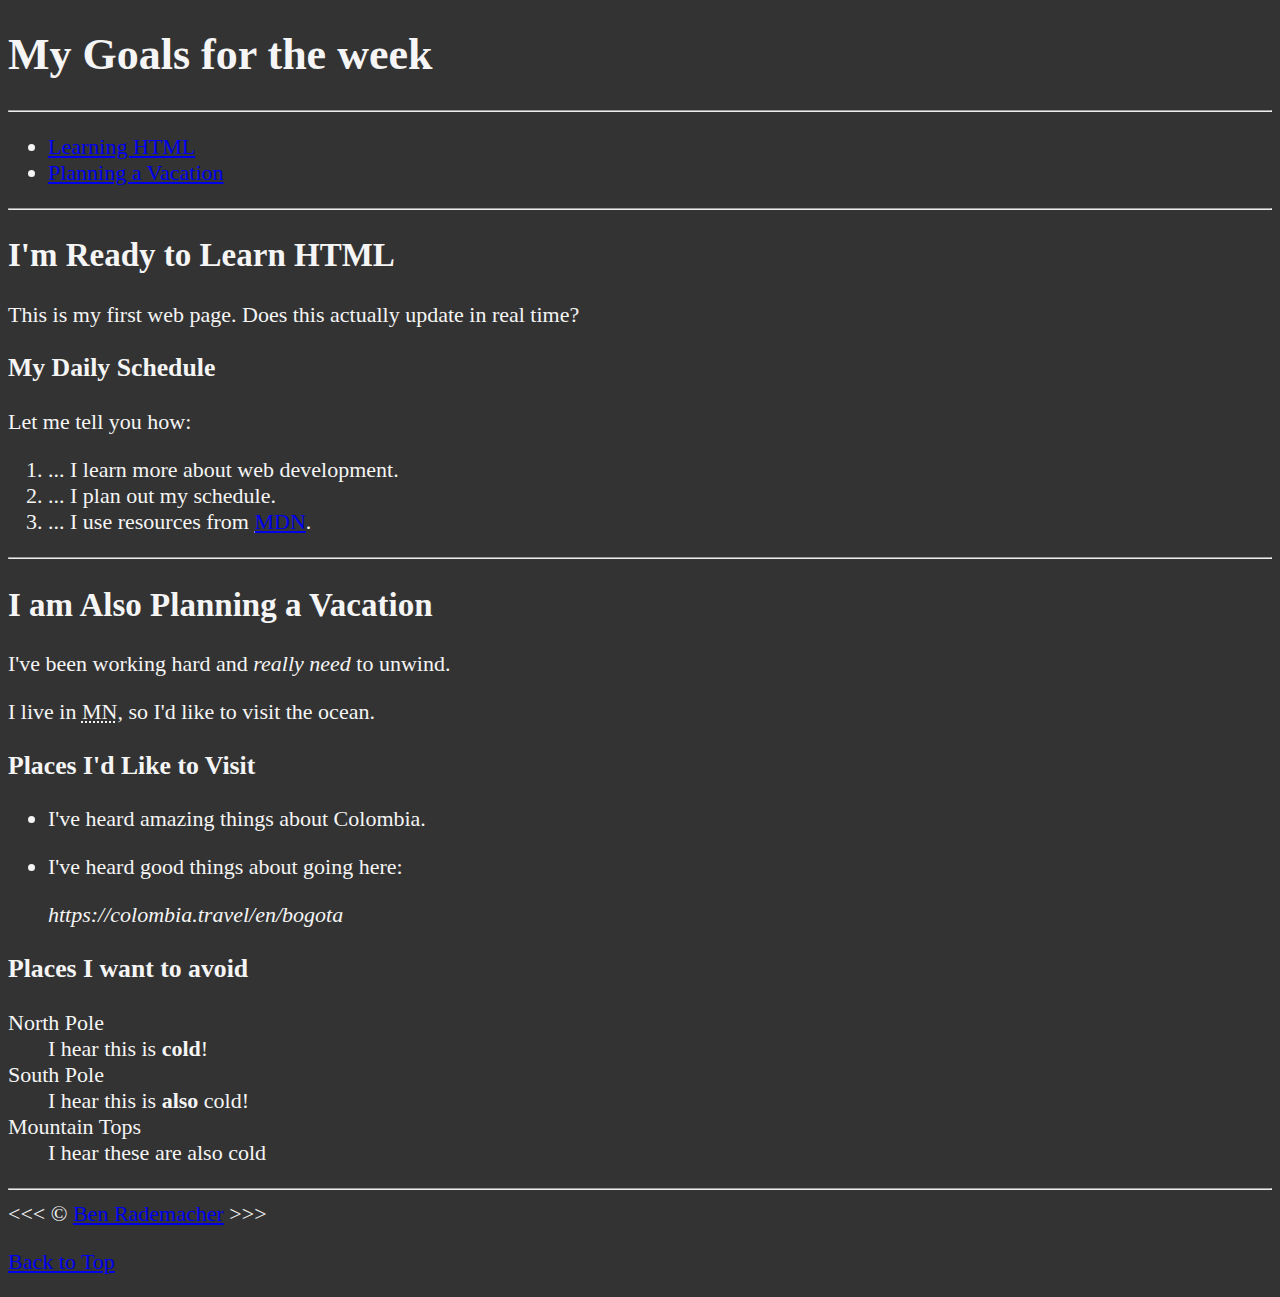
==== 01_Lesson/index.html @ 4cf9196d "Created a second HTML paged that is linked to main page. Added sections with internal links to skip " ====
<!DOCTYPE html>
<html lang="en">
    
    <head>
        <meta charset="UTF-8">
        <meta name="author" content="Ben Rademacher">
        <meta name="description" content="This page contains all the things I'm learning how to create as I learn HTML.">

        <title>My First Web Page</title>
        <link rel="icon" href="html5.png" type="image/x-icon">
        <link rel="stylesheet" href="main.css" type="text/css">
    </head>

    <body>
        <h1>My Goals for the week</h1>

        <hr>
            <nav>
                <ul>
                    <li>
                        <a href="#html">Learning HTML</a>
                    </li>
                    <li>
                        <a href="#vacation">Planning a Vacation</a>
                    </li>
                </ul>
            </nav>
        <hr>

        <section id="html">
            <h2>I'm Ready to Learn HTML</h2>
            <p>This is my first web page. Does this actually update in real time?</p>
            
            <h3>My Daily Schedule</h3>
            <p>Let me tell you how:</p>
            <ol>
                <li>... I learn more about web development.</li>
                <li>... I plan out my schedule.</li>
                <li>... I use resources from <abbr title="Mozzilla Developer Network">
                    <a href="https://developer.mozilla.org">MDN</a></abbr>.</li>
            </ol>
        </section>

        <hr>

        <section id="vacation">
            <h2>I am Also Planning a Vacation</h2>
            <p>I've been working hard and <em> really need</em> to unwind.</p>
            <p>I live in <abbr title="Minnesota">MN</abbr>, so I'd like to visit the ocean.</p>
            
            <h3>Places I'd Like to Visit</h3>
            <ul>
                <li><p>I've heard amazing things about Colombia.</p></li>
                <li>
                    <p>I've heard good things about going here:</p>
                    <address>
                        https://colombia.travel/en/bogota
                    </address>  
                </li>
            </ul>
            <!-- TODO: Add more places and things -->
            <h3>Places I want to avoid</h3>
            <dl>
                <dt>North Pole</dt>
                <dd>I hear this is <strong>cold</strong>!</dd>
            
                <dt>South Pole</dt>
                <dd>I hear this is <strong>also</strong> cold!</dd>
            
                <dt>Mountain Tops</dt>
                <dd>I hear these are also cold</dd>
            </dl>
        </section>

        <hr>
        &lt;&lt;&lt; &copy; <a href="about.html">Ben Rademacher</a> &gt;&gt;&gt;

        <p>
            <a href="#">Back to Top</a>
        </p>
    </body>

</html>
---- 01_Lesson/main.css ----
html {
    font-size: 22px
}

body {
    background-color: #333;
    color: whitesmoke
}
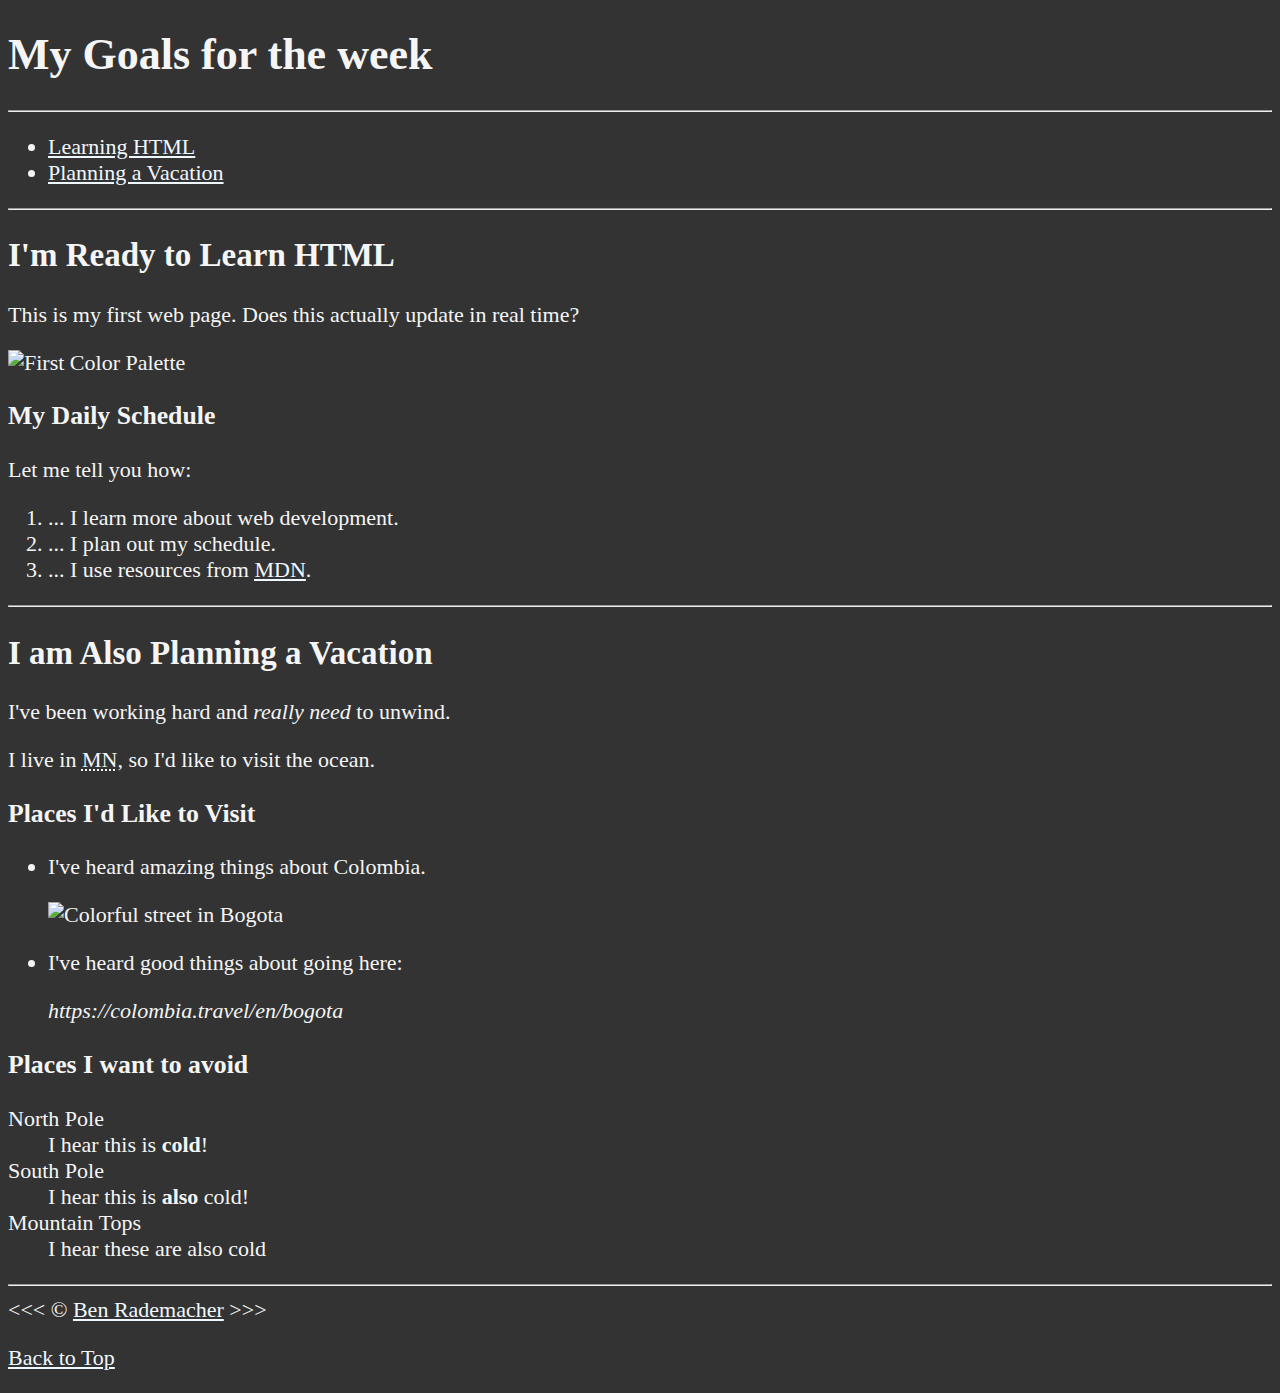
==== commit 13137982: "Test" ====
--- a/01_Lesson/index.html
+++ b/01_Lesson/index.html
@@ -30,6 +30,7 @@
         <section id="html">
             <h2>I'm Ready to Learn HTML</h2>
             <p>This is my first web page. Does this actually update in real time?</p>
+            <img src="/img/Color Palette.png" alt="First Color Palette" title="Learning HTML5 and adding images" width="1600" height="1200">
             
             <h3>My Daily Schedule</h3>
             <p>Let me tell you how:</p>
@@ -50,7 +51,10 @@
             
             <h3>Places I'd Like to Visit</h3>
             <ul>
-                <li><p>I've heard amazing things about Colombia.</p></li>
+                <li>
+                    <p>I've heard amazing things about Colombia.</p>
+                    <img src="/img/bogota_street.jpeg" alt="Colorful street in Bogota" title="Beautiful street in Colombia" width="1920" height="1080" loading="lazy">
+                </li>
                 <li>
                     <p>I've heard good things about going here:</p>
                     <address>
--- a/01_Lesson/main.css
+++ b/01_Lesson/main.css
@@ -5,4 +5,16 @@
 body {
     background-color: #333;
     color: whitesmoke
+}
+
+a {
+    color: aliceblue;
+}
+
+a:visited {
+    color: lightgray;
+}
+
+a:hover, a:active {
+    color: #eee;
 }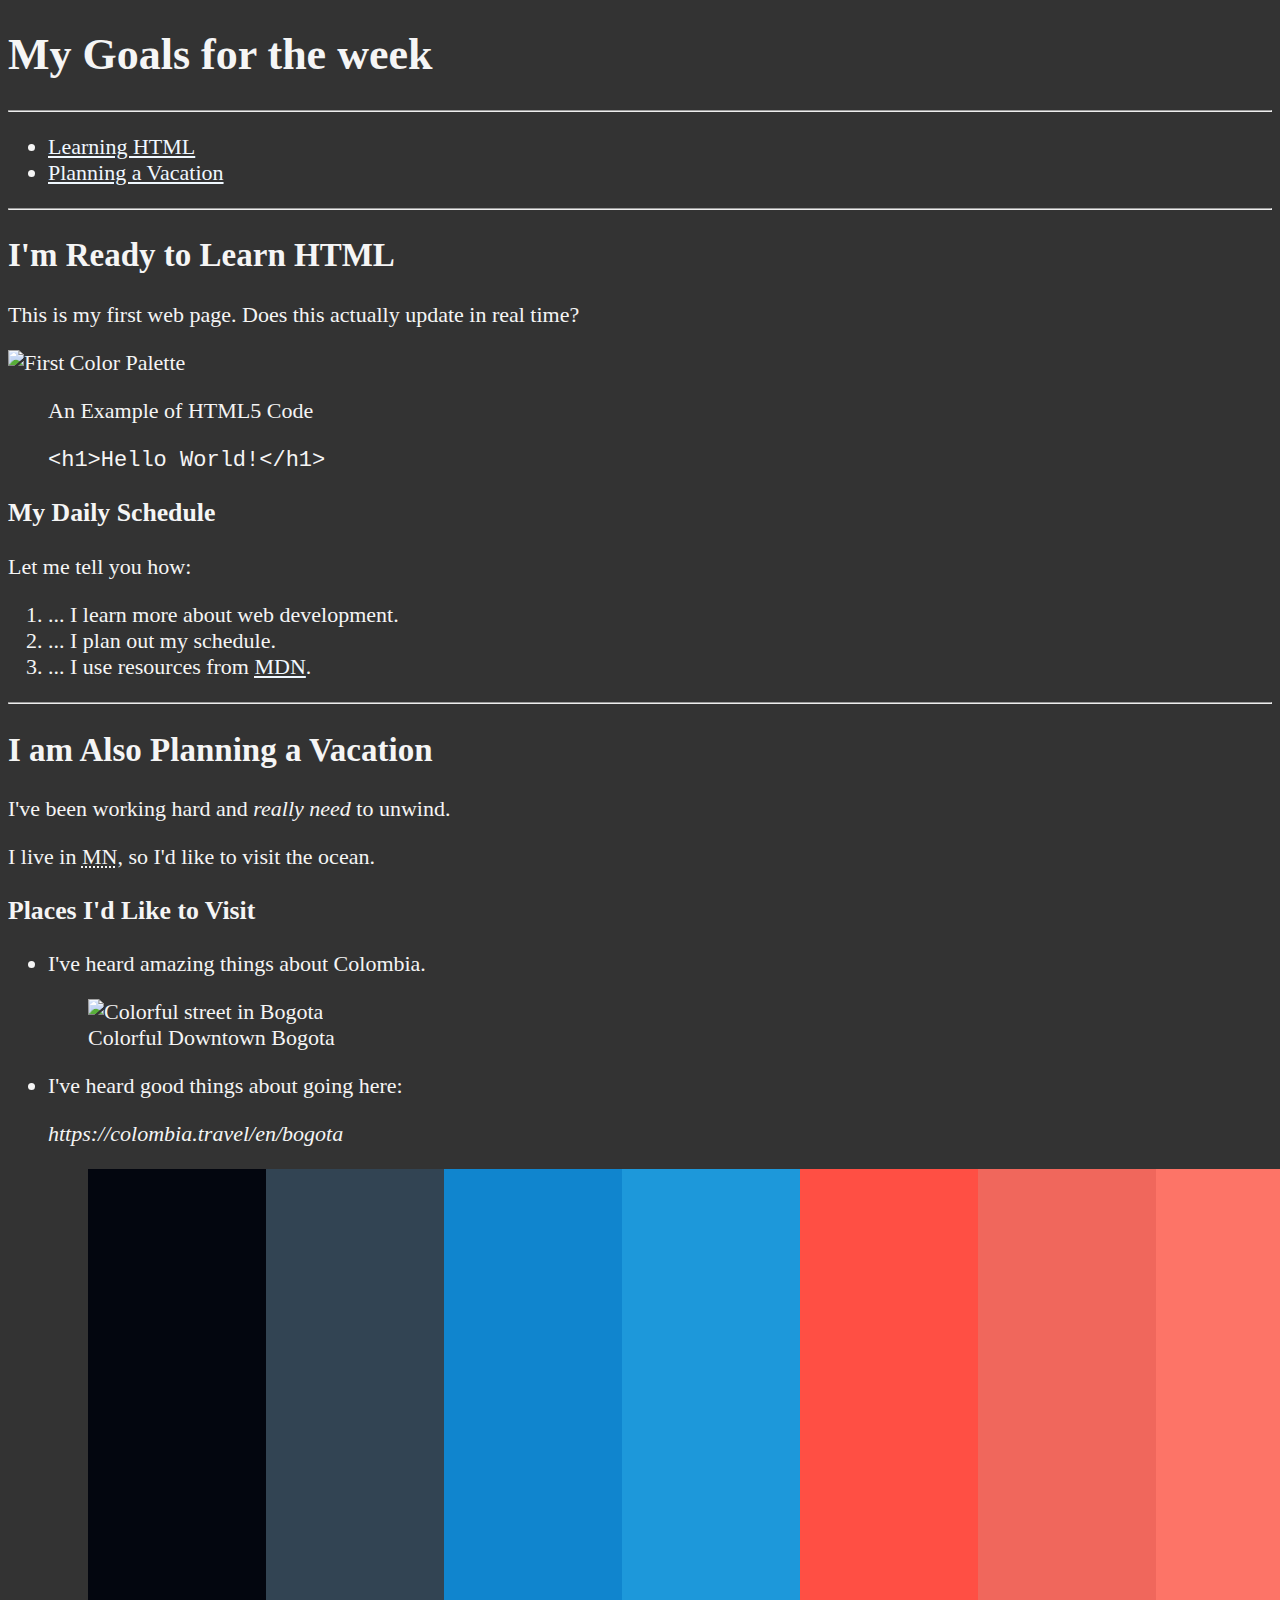
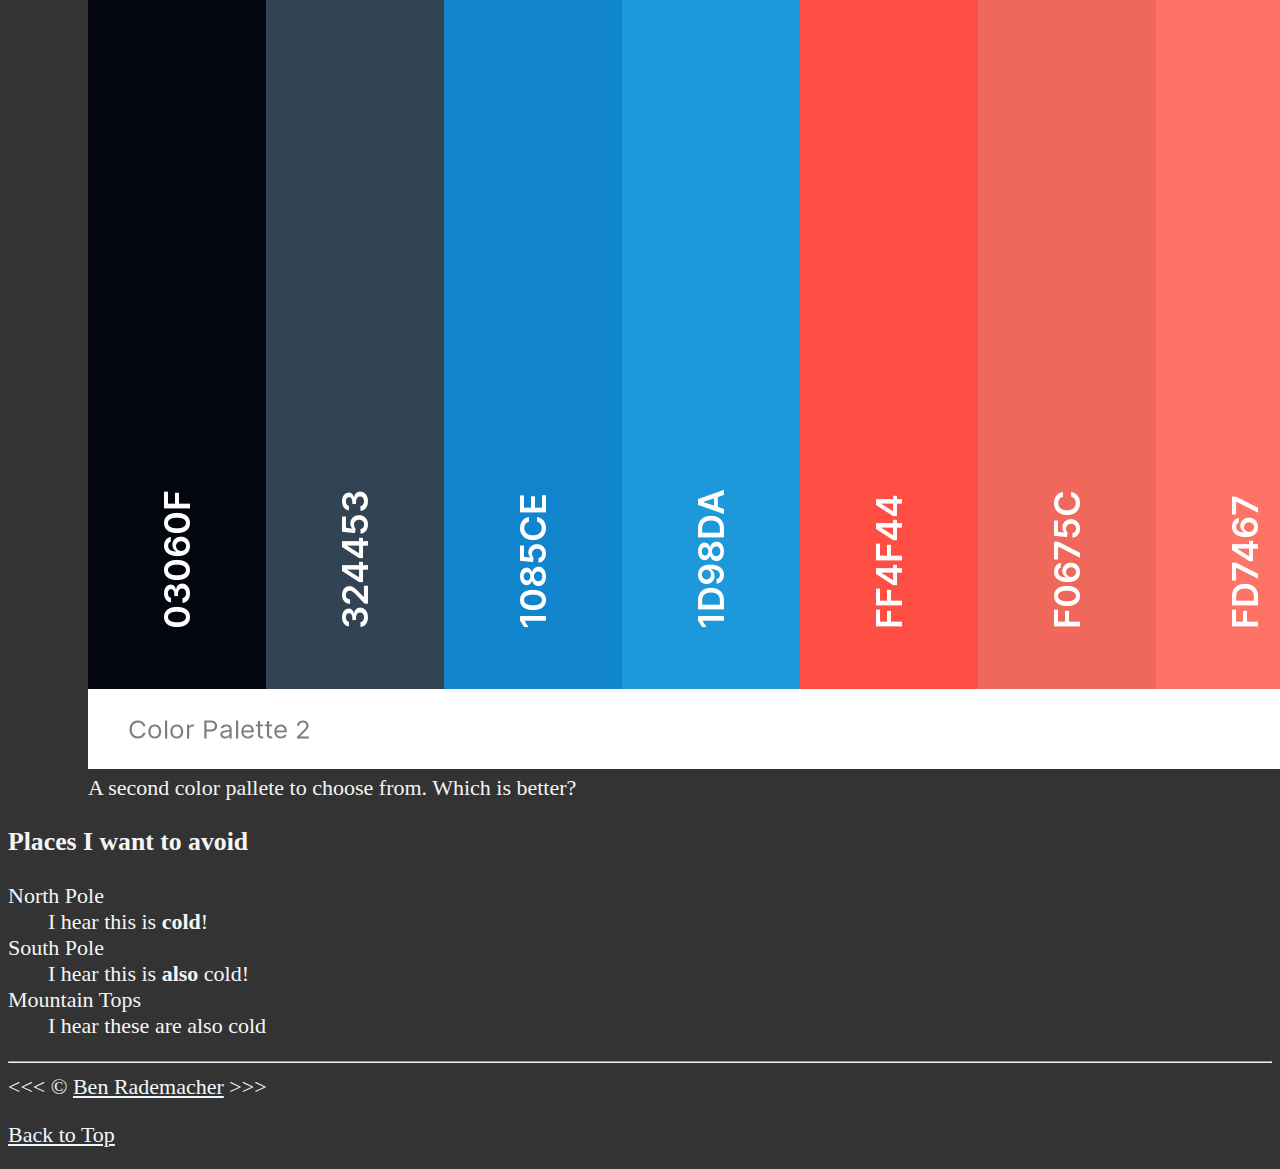
==== commit 9ed04554: "Making changes to images names. Spaces are not supported in names." ====
--- a/01_Lesson/index.html
+++ b/01_Lesson/index.html
@@ -30,7 +30,15 @@
         <section id="html">
             <h2>I'm Ready to Learn HTML</h2>
             <p>This is my first web page. Does this actually update in real time?</p>
-            <img src="/img/Color Palette.png" alt="First Color Palette" title="Learning HTML5 and adding images" width="1600" height="1200">
+            <img src="/img/Color_Palette.png" alt="First Color Palette" title="Learning HTML5 and adding images" width="1600" height="1200">
+            <figure>
+                <figcaption>An Example of HTML5 Code</figcaption>
+                <p>
+                    <code>
+                        &lt;h1&gt;Hello World!&lt;/h1&gt;
+                    </code>
+                </p>
+            </figure>
             
             <h3>My Daily Schedule</h3>
             <p>Let me tell you how:</p>
@@ -53,13 +61,24 @@
             <ul>
                 <li>
                     <p>I've heard amazing things about Colombia.</p>
-                    <img src="/img/bogota_street.jpeg" alt="Colorful street in Bogota" title="Beautiful street in Colombia" width="1920" height="1080" loading="lazy">
+                    <figure>
+                        <img src="/img/bogota_street.jpeg" alt="Colorful street in Bogota" title="Beautiful street in Colombia" width="1920" height="1080" loading="lazy">
+                        <figcaption>
+                            Colorful Downtown Bogota
+                        </figcaption>
+                    </figure>
                 </li>
                 <li>
                     <p>I've heard good things about going here:</p>
                     <address>
                         https://colombia.travel/en/bogota
-                    </address>  
+                    </address>
+                    <figure>
+                        <img src="img/Color_Palette_2.png" alt="Second Color Pallete" title="Colors I'm thinking about using for a website" loading="lazy" width="1600" height="1200"> 
+                        <figcaption>
+                            A second color pallete to choose from. Which is better?
+                        </figcaption>
+                    </figure>
                 </li>
             </ul>
             <!-- TODO: Add more places and things -->
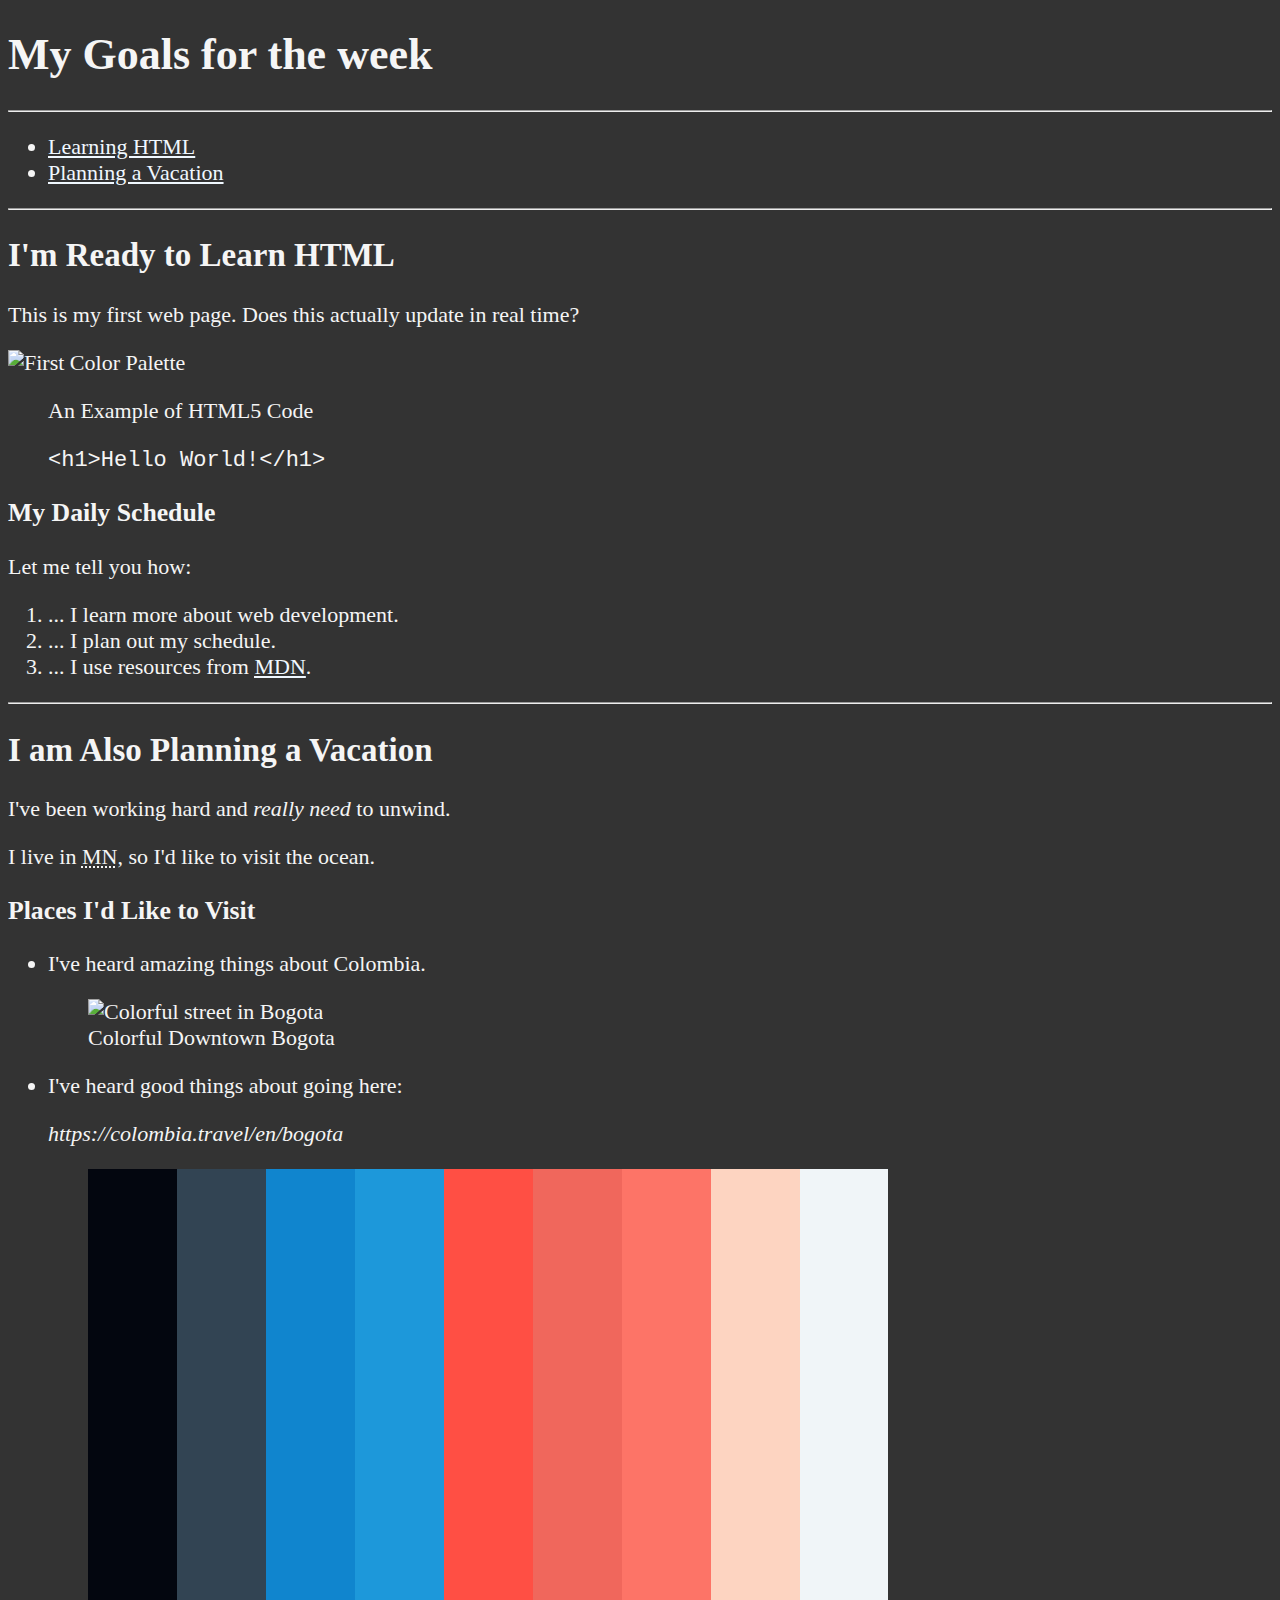
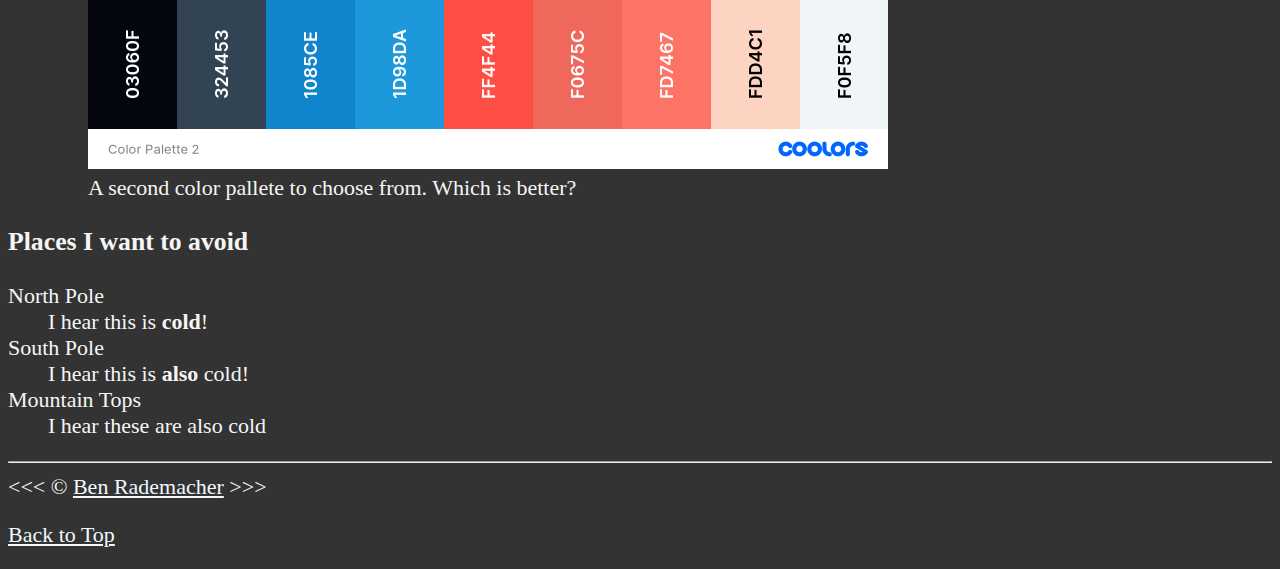
==== commit 6d3851b2: "testing something with image changes" ====
--- a/01_Lesson/index.html
+++ b/01_Lesson/index.html
@@ -30,7 +30,7 @@
         <section id="html">
             <h2>I'm Ready to Learn HTML</h2>
             <p>This is my first web page. Does this actually update in real time?</p>
-            <img src="/img/Color_Palette.png" alt="First Color Palette" title="Learning HTML5 and adding images" width="1600" height="1200">
+            <img src="/img/Color_Palette.png" alt="First Color Palette" title="Learning HTML5 and adding images" width="800" height="600">
             <figure>
                 <figcaption>An Example of HTML5 Code</figcaption>
                 <p>
@@ -74,7 +74,7 @@
                         https://colombia.travel/en/bogota
                     </address>
                     <figure>
-                        <img src="img/Color_Palette_2.png" alt="Second Color Pallete" title="Colors I'm thinking about using for a website" loading="lazy" width="1600" height="1200"> 
+                        <img src="img/Color_Palette_2.png" alt="Second Color Pallete" title="Colors I'm thinking about using for a website" loading="lazy" width="800" height="600"> 
                         <figcaption>
                             A second color pallete to choose from. Which is better?
                         </figcaption>
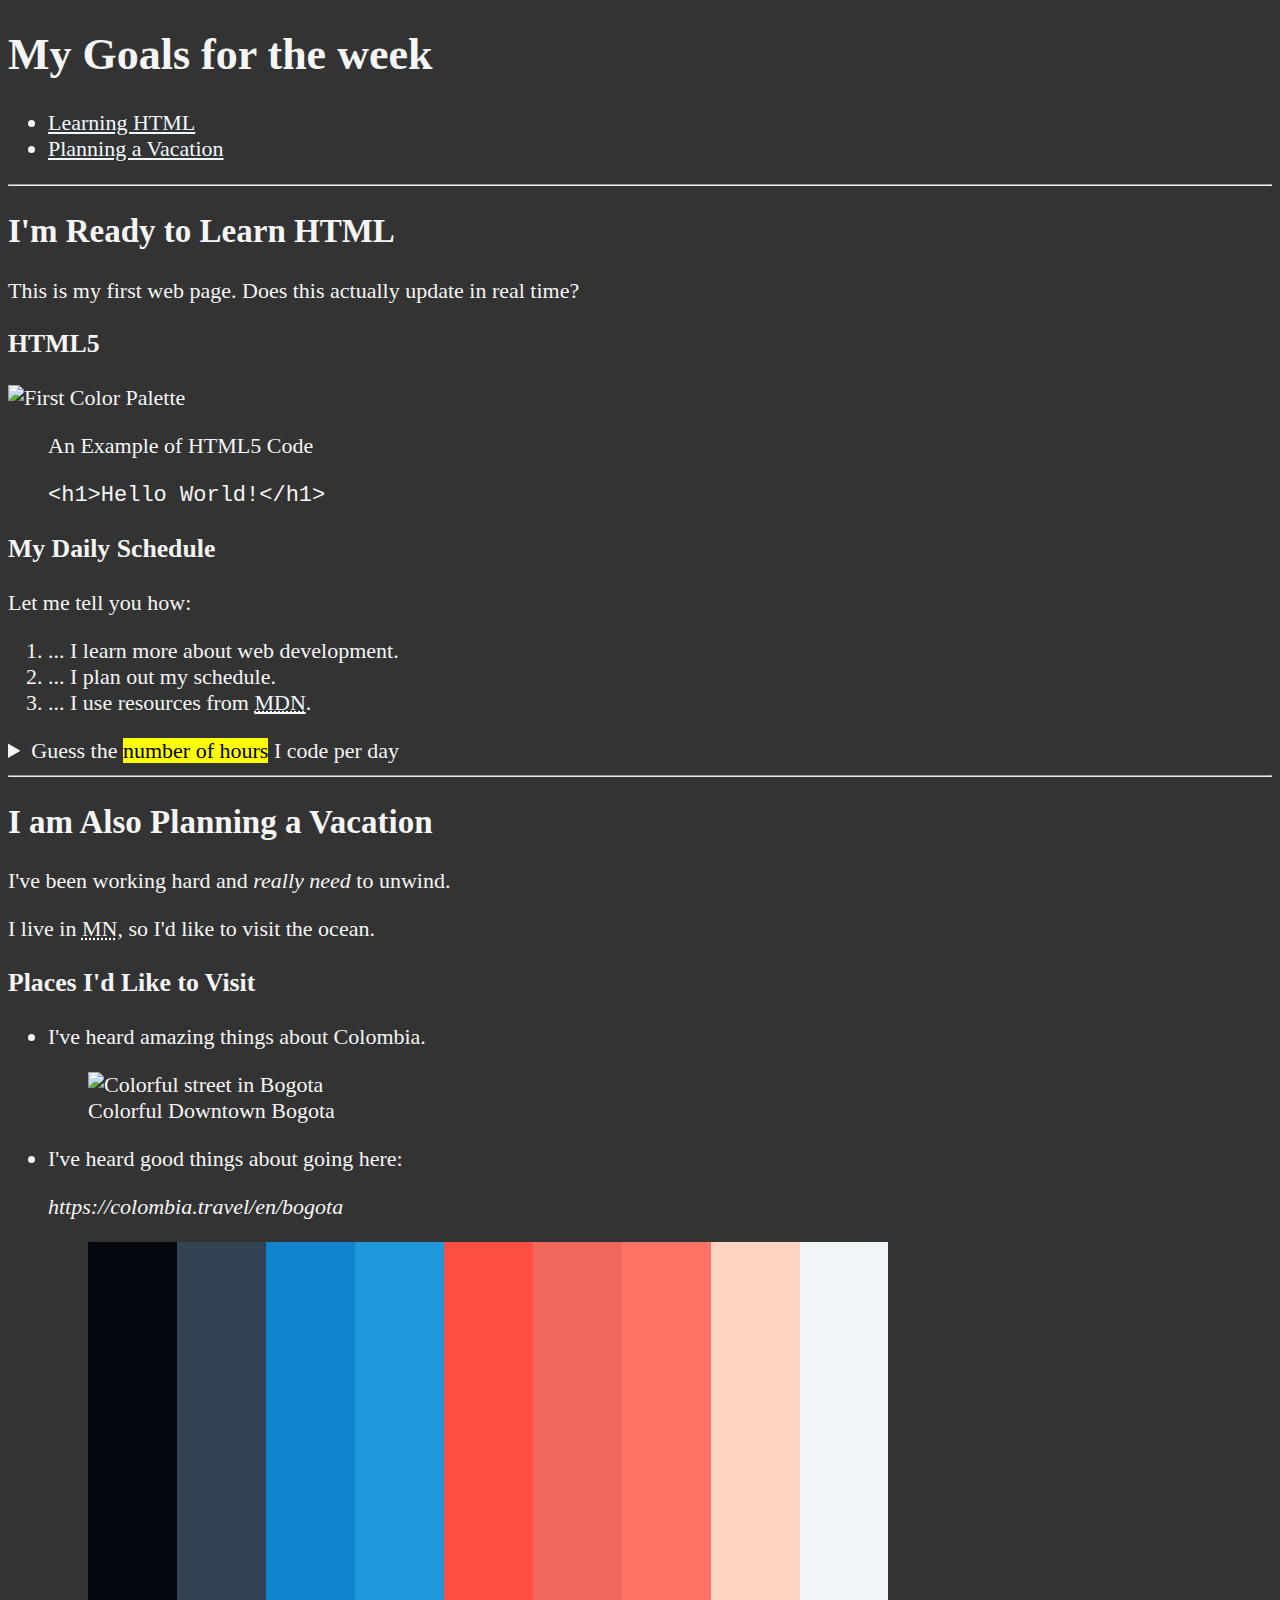
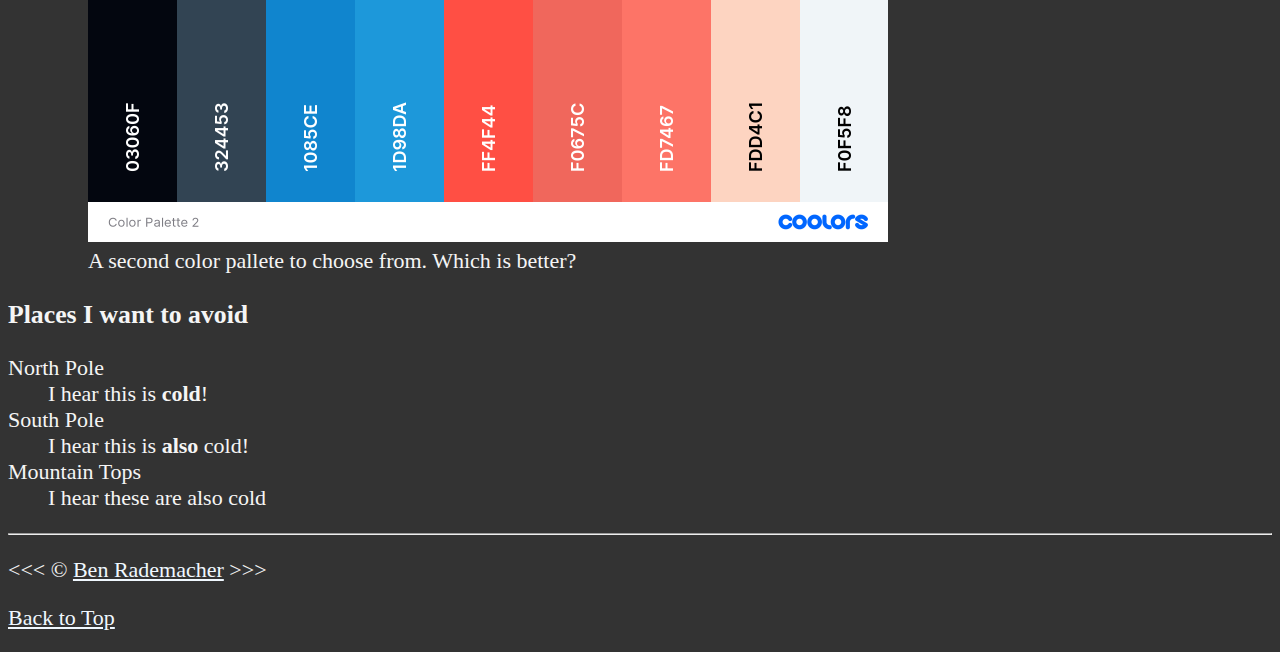
==== commit ab70cc92: "Added semantic tags like 'article', 'section', 'main', etc., to help with page readers." ====
--- a/01_Lesson/index.html
+++ b/01_Lesson/index.html
@@ -1,106 +1,162 @@
 <!DOCTYPE html>
 <html lang="en">
-    
-    <head>
-        <meta charset="UTF-8">
-        <meta name="author" content="Ben Rademacher">
-        <meta name="description" content="This page contains all the things I'm learning how to create as I learn HTML.">
+  <head>
+    <meta charset="UTF-8" />
+    <meta name="author" content="Ben Rademacher" />
+    <meta
+      name="description"
+      content="This page contains all the things I'm learning how to create as I learn HTML."
+    />
 
-        <title>My First Web Page</title>
-        <link rel="icon" href="html5.png" type="image/x-icon">
-        <link rel="stylesheet" href="main.css" type="text/css">
-    </head>
+    <title>My First Web Page</title>
+    <link rel="icon" href="html5.png" type="image/x-icon" />
+    <link rel="stylesheet" href="main.css" type="text/css" />
+  </head>
 
-    <body>
-        <h1>My Goals for the week</h1>
+  <body>
+    <header>
+      <h1>My Goals for the week</h1>
 
-        <hr>
-            <nav>
-                <ul>
-                    <li>
-                        <a href="#html">Learning HTML</a>
-                    </li>
-                    <li>
-                        <a href="#vacation">Planning a Vacation</a>
-                    </li>
-                </ul>
-            </nav>
-        <hr>
+      <nav aria-label="primary-navigation">
+        <ul>
+          <li>
+            <a href="#html">Learning HTML</a>
+          </li>
+          <li>
+            <a href="#vacation">Planning a Vacation</a>
+          </li>
+        </ul>
+      </nav>
+    </header>
 
-        <section id="html">
-            <h2>I'm Ready to Learn HTML</h2>
-            <p>This is my first web page. Does this actually update in real time?</p>
-            <img src="/img/Color_Palette.png" alt="First Color Palette" title="Learning HTML5 and adding images" width="800" height="600">
-            <figure>
-                <figcaption>An Example of HTML5 Code</figcaption>
-                <p>
-                    <code>
-                        &lt;h1&gt;Hello World!&lt;/h1&gt;
-                    </code>
-                </p>
-            </figure>
-            
-            <h3>My Daily Schedule</h3>
-            <p>Let me tell you how:</p>
-            <ol>
-                <li>... I learn more about web development.</li>
-                <li>... I plan out my schedule.</li>
-                <li>... I use resources from <abbr title="Mozzilla Developer Network">
-                    <a href="https://developer.mozilla.org">MDN</a></abbr>.</li>
-            </ol>
+    <hr />
+
+    <main>
+      <article id="html">
+        <h2>I'm Ready to Learn HTML</h2>
+
+        <p>
+          This is my first web page. Does this actually update in real time?
+        </p>
+        <section>
+          <h3>HTML5</h3>
+          <img
+            src="/img/Color_Palette.png"
+            alt="First Color Palette"
+            title="Learning HTML5 and adding images"
+            width="800"
+            height="600"
+          />
+          <figure>
+            <figcaption>An Example of HTML5 Code</figcaption>
+            <p>
+              <code> &lt;h1&gt;Hello World!&lt;/h1&gt; </code>
+            </p>
+          </figure>
         </section>
 
-        <hr>
+        <section>
+          <h3>My Daily Schedule</h3>
+          <p>Let me tell you how:</p>
+          <ol>
+            <li>... I learn more about web development.</li>
+            <li>... I plan out my schedule.</li>
+            <li>
+              ... I use resources from
+              <abbr title="Mozzilla Developer Network">
+                <a href="https://developer.mozilla.org">MDN</a></abbr
+              >.
+            </li>
+          </ol>
+          <aside>
+            <details>
+              <summary>
+                Guess the <mark>number of hours</mark> I code per day
+              </summary>
+              <p>
+                I start at <time datetime="08:00">10 am</time> and I write code
+                for <time datetime="PT3H">4</time> hours every day
+              </p>
+            </details>
+          </aside>
+        </section>
+      </article>
 
-        <section id="vacation">
-            <h2>I am Also Planning a Vacation</h2>
-            <p>I've been working hard and <em> really need</em> to unwind.</p>
-            <p>I live in <abbr title="Minnesota">MN</abbr>, so I'd like to visit the ocean.</p>
-            
-            <h3>Places I'd Like to Visit</h3>
-            <ul>
-                <li>
-                    <p>I've heard amazing things about Colombia.</p>
-                    <figure>
-                        <img src="/img/bogota_street.jpeg" alt="Colorful street in Bogota" title="Beautiful street in Colombia" width="1920" height="1080" loading="lazy">
-                        <figcaption>
-                            Colorful Downtown Bogota
-                        </figcaption>
-                    </figure>
-                </li>
-                <li>
-                    <p>I've heard good things about going here:</p>
-                    <address>
-                        https://colombia.travel/en/bogota
-                    </address>
-                    <figure>
-                        <img src="img/Color_Palette_2.png" alt="Second Color Pallete" title="Colors I'm thinking about using for a website" loading="lazy" width="800" height="600"> 
-                        <figcaption>
-                            A second color pallete to choose from. Which is better?
-                        </figcaption>
-                    </figure>
-                </li>
-            </ul>
-            <!-- TODO: Add more places and things -->
-            <h3>Places I want to avoid</h3>
-            <dl>
-                <dt>North Pole</dt>
-                <dd>I hear this is <strong>cold</strong>!</dd>
-            
-                <dt>South Pole</dt>
-                <dd>I hear this is <strong>also</strong> cold!</dd>
-            
-                <dt>Mountain Tops</dt>
-                <dd>I hear these are also cold</dd>
-            </dl>
+      <hr />
+
+      <article id="vacation">
+        <h2>I am Also Planning a Vacation</h2>
+        <p>I've been working hard and <em> really need</em> to unwind.</p>
+        <p>
+          I live in <abbr title="Minnesota">MN</abbr>, so I'd like to visit the
+          ocean.
+        </p>
+
+        <section>
+          <h3>Places I'd Like to Visit</h3>
+
+          <ul>
+            <li>
+              <p>I've heard amazing things about Colombia.</p>
+              <figure>
+                <img
+                  src="/img/bogota_street.jpeg"
+                  alt="Colorful street in Bogota"
+                  title="Beautiful street in Colombia"
+                  width="1920"
+                  height="1080"
+                  loading="lazy"
+                />
+                <figcaption>Colorful Downtown Bogota</figcaption>
+              </figure>
+            </li>
+            <li>
+              <p>I've heard good things about going here:</p>
+              <address>https://colombia.travel/en/bogota</address>
+              <figure>
+                <img
+                  src="img/Color_Palette_2.png"
+                  alt="Second Color Pallete"
+                  title="Colors I'm thinking about using for a website"
+                  loading="lazy"
+                  width="800"
+                  height="600"
+                />
+                <figcaption>
+                  A second color pallete to choose from. Which is better?
+                </figcaption>
+              </figure>
+            </li>
+          </ul>
         </section>
 
-        <hr>
+        <!-- TODO: Add more places and things -->
+        <section>
+          <h3>Places I want to avoid</h3>
+
+          <dl>
+            <dt>North Pole</dt>
+            <dd>I hear this is <strong>cold</strong>!</dd>
+
+            <dt>South Pole</dt>
+            <dd>I hear this is <strong>also</strong> cold!</dd>
+
+            <dt>Mountain Tops</dt>
+            <dd>I hear these are also cold</dd>
+          </dl>
+        </section>
+      </article>
+    </main>
+
+    <hr />
+
+    <footer>
+      <p>
         &lt;&lt;&lt; &copy; <a href="about.html">Ben Rademacher</a> &gt;&gt;&gt;
-
-        <p>
-            <a href="#">Back to Top</a>
-        </p>
-    </body>
-
-</html>+      </p>
+      <p>
+        <a href="#">Back to Top</a>
+      </p>
+    </footer>
+  </body>
+</html>
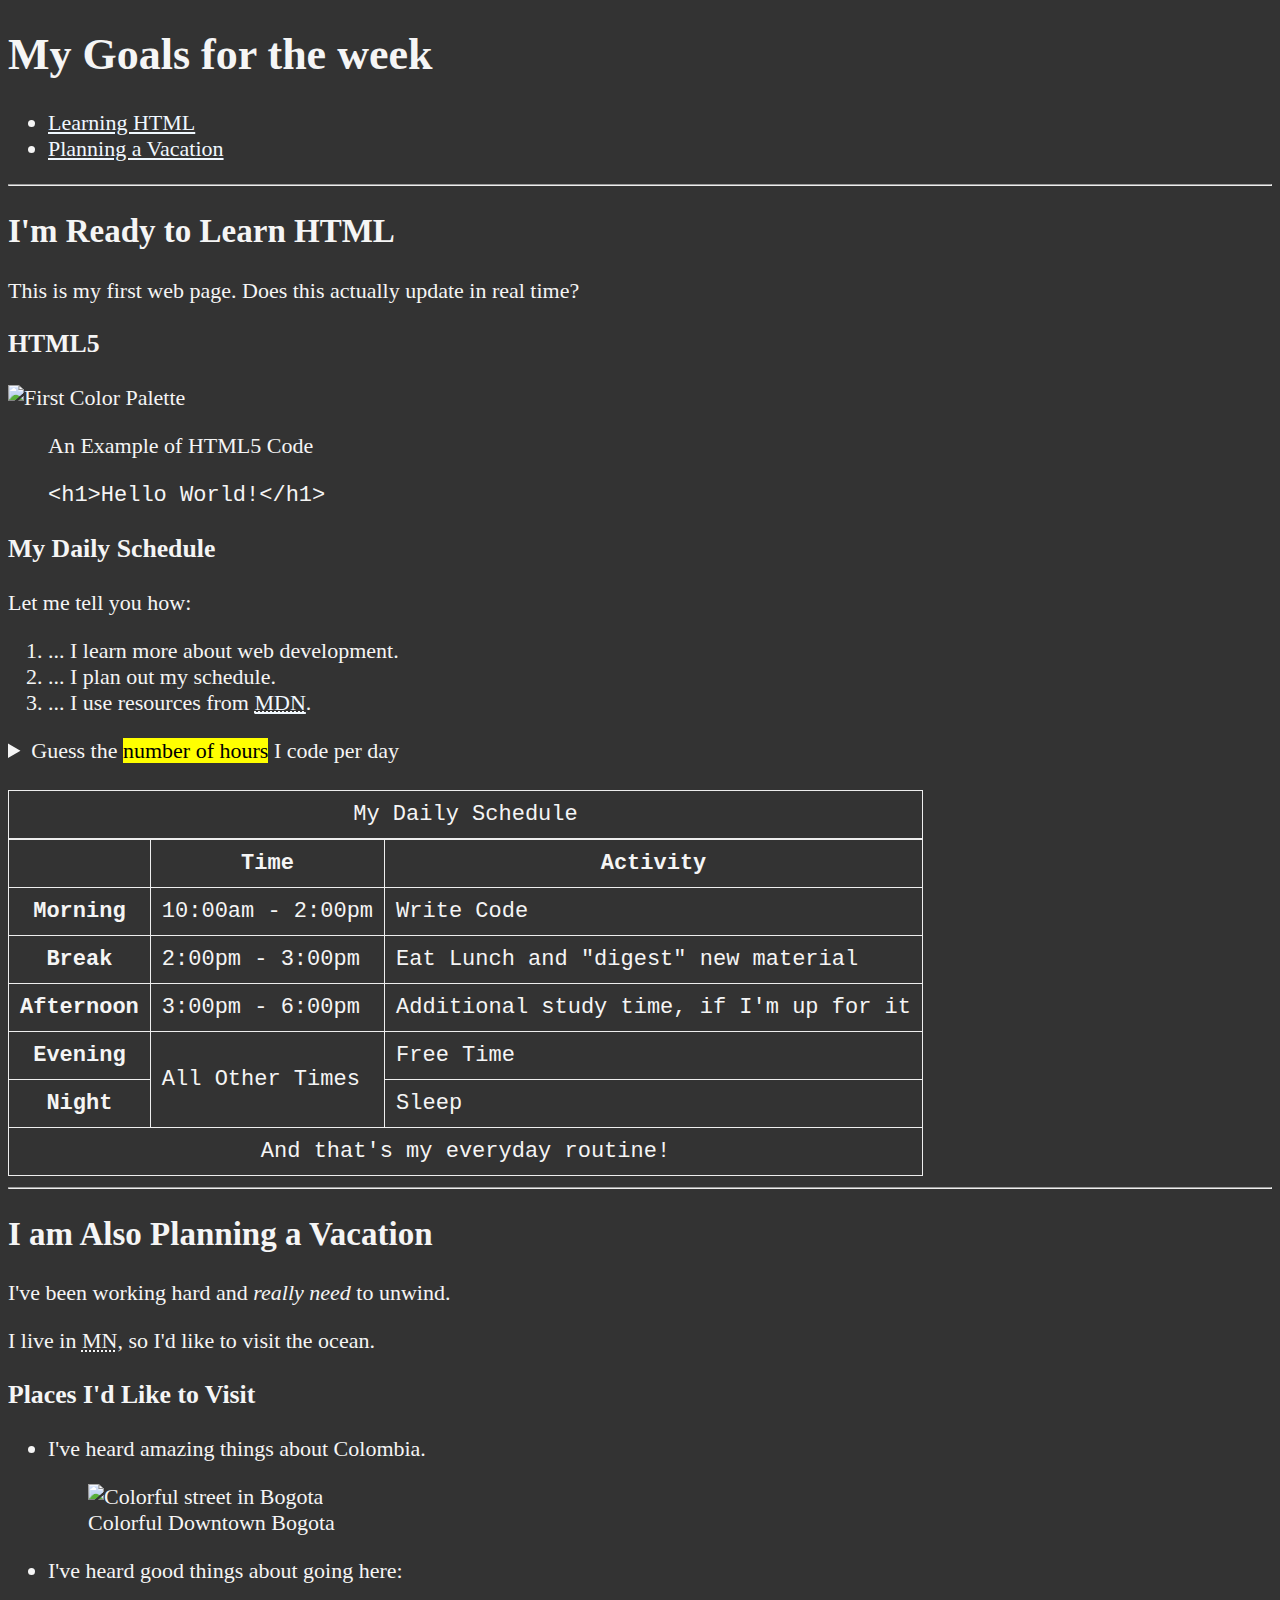
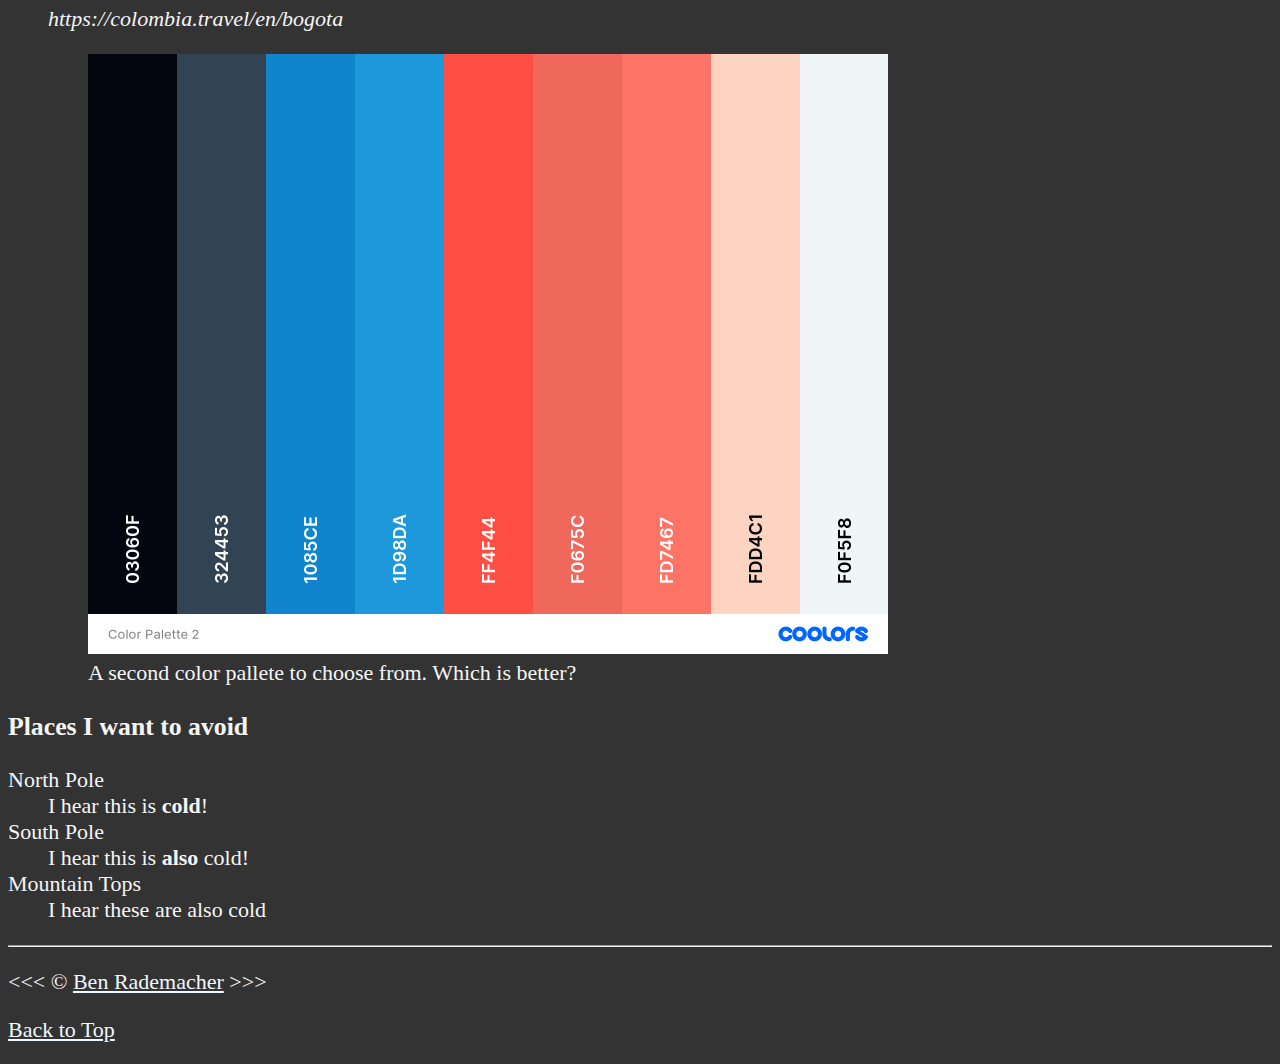
==== commit 6e40cccc: "Added a table with a bit of styling for it on the CSS file." ====
--- a/01_Lesson/index.html
+++ b/01_Lesson/index.html
@@ -74,11 +74,64 @@
                 Guess the <mark>number of hours</mark> I code per day
               </summary>
               <p>
-                I start at <time datetime="08:00">10 am</time> and I write code
+                I start at <time datetime="10:00">10 am</time> and I write code
                 for <time datetime="PT3H">4</time> hours every day
               </p>
             </details>
           </aside>
+          <br />
+          <table>
+            <caption>
+              My Daily Schedule
+            </caption>
+            <thead>
+              <tr>
+                <th>&nbsp;</th>
+                <th scope="col">Time</th>
+                <th scope="col">Activity</th>
+              </tr>
+            </thead>
+            <tbody>
+              <tr>
+                <th scope="row">Morning</th>
+                <td>
+                  <time datetime="10:00">10:00am</time> -
+                  <time datetime="14:00">2:00pm</time>
+                </td>
+                <td>Write Code</td>
+              </tr>
+              <tr>
+                <th scope="row">Break</th>
+                <td>
+                  <time datetime="14:00">2:00pm</time> -
+                  <time datetime="15:00">3:00pm</time>
+                </td>
+                <td>Eat Lunch and "digest" new material</td>
+              </tr>
+              <tr>
+                <th scope="row">Afternoon</th>
+                <td>
+                  <time datetime="15:00">3:00pm</time> -
+                  <time datetime="18:00">6:00pm</time>
+                </td>
+                <td>Additional study time, if I'm up for it</td>
+              </tr>
+              <tr>
+                <th scope="row">Evening</th>
+                <td rowspan="2">All Other Times</td>
+                <td>Free Time</td>
+              </tr>
+              <th scope="row">Night</th>
+              <td>Sleep</td>
+            </tbody>
+            <tfoot>
+              <tr>
+                <td colspan="3" align="center">
+                  And that's my everyday routine!
+                </td>
+              </tr>
+            </tfoot>
+          </table>
         </section>
       </article>
 
--- a/01_Lesson/main.css
+++ b/01_Lesson/main.css
@@ -17,4 +17,11 @@
 
 a:hover, a:active {
     color: #eee;
+}
+
+table, tr, th, td, caption {
+    border: 1px solid #eee;
+    font-family: 'Courier New', 'Courier', monospace;
+    border-collapse: collapse;
+    padding: 0.5rem;
 }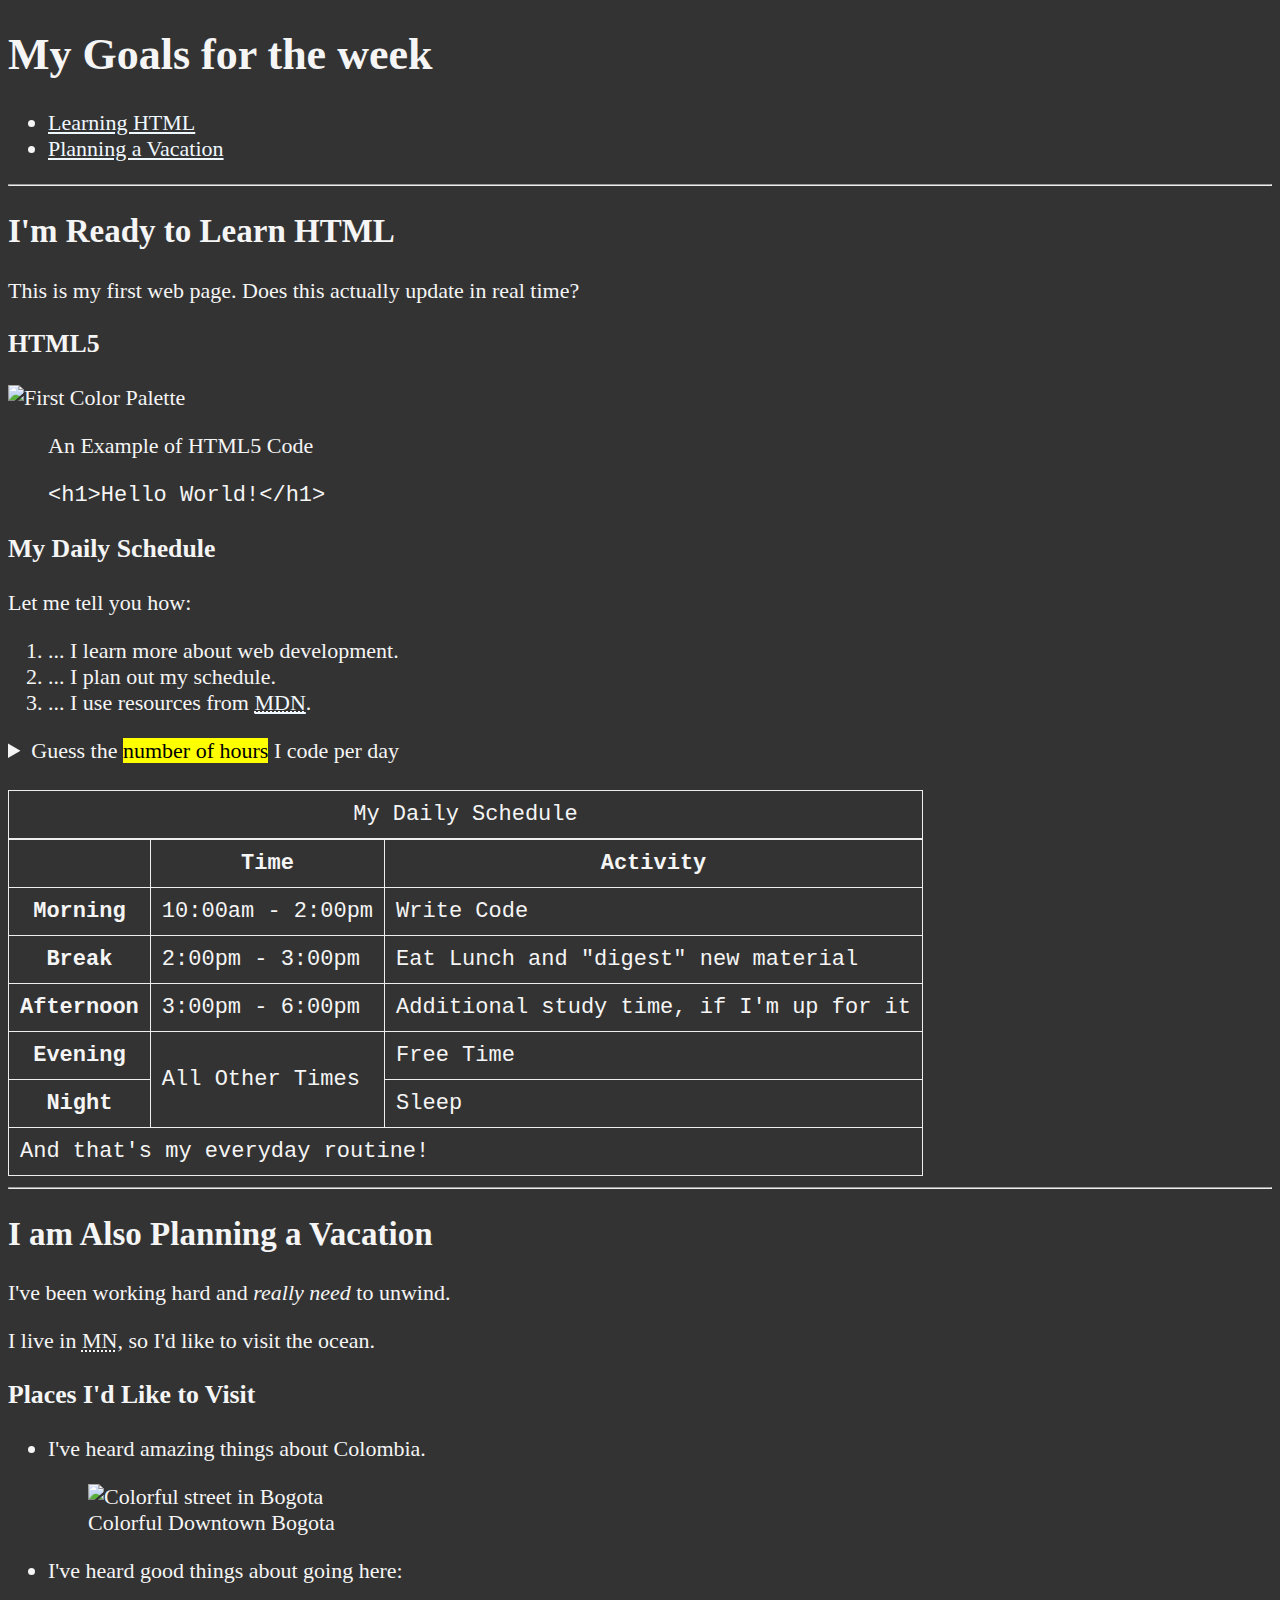
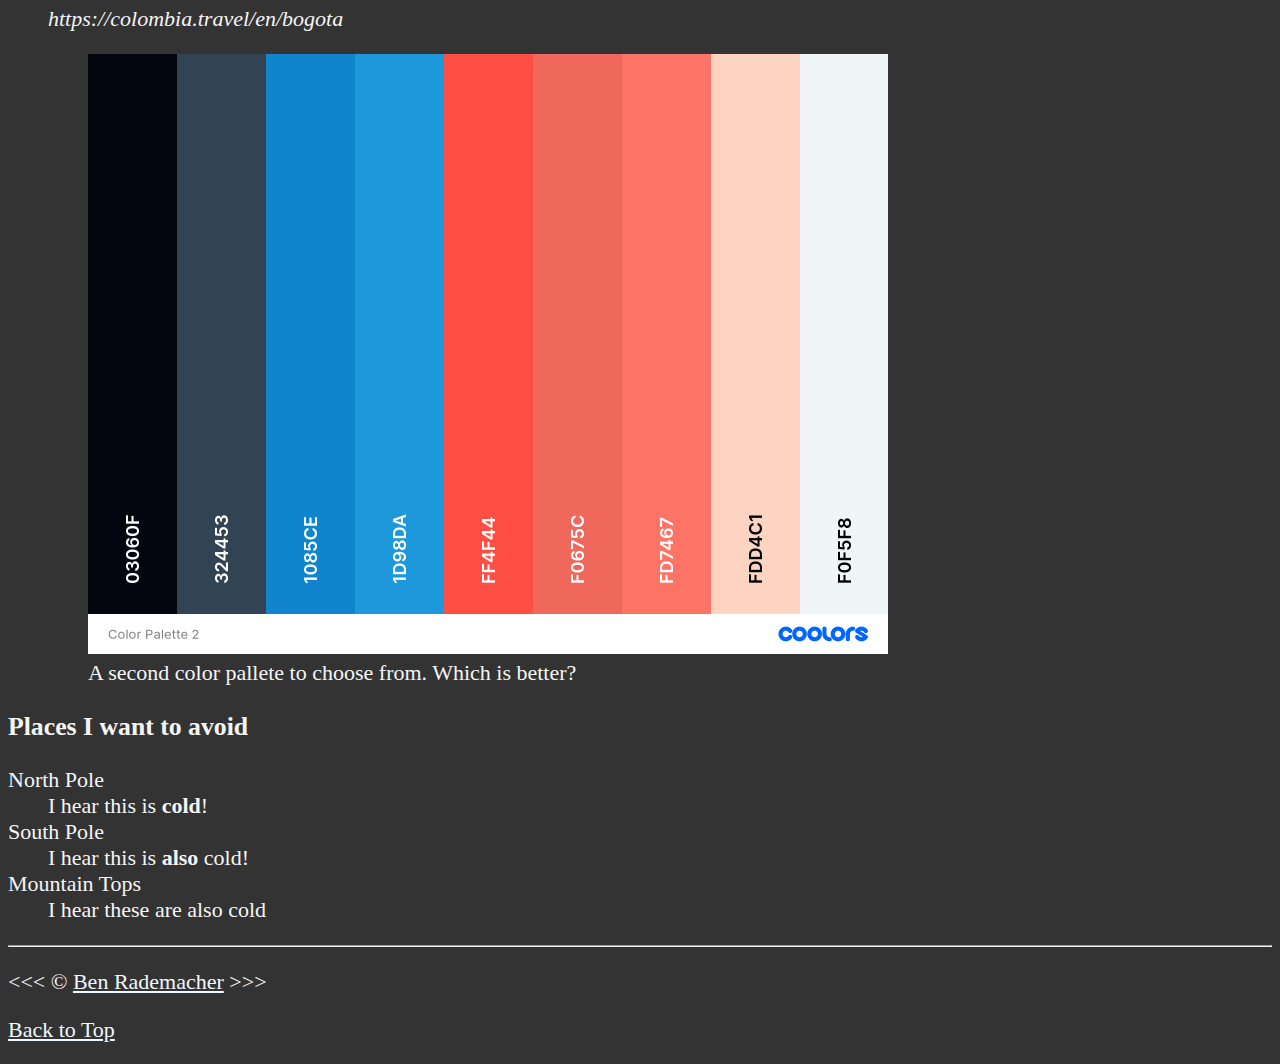
==== commit 631670a3: "Fixed minor screen reader issue, and added spacing for (my) easier navigating." ====
--- a/01_Lesson/index.html
+++ b/01_Lesson/index.html
@@ -14,10 +14,12 @@
   </head>
 
   <body>
+
     <header>
       <h1>My Goals for the week</h1>
 
       <nav aria-label="primary-navigation">
+
         <ul>
           <li>
             <a href="#html">Learning HTML</a>
@@ -26,7 +28,9 @@
             <a href="#vacation">Planning a Vacation</a>
           </li>
         </ul>
+
       </nav>
+      
     </header>
 
     <hr />
@@ -38,8 +42,11 @@
         <p>
           This is my first web page. Does this actually update in real time?
         </p>
-        <section>
+
+        <section>
+
           <h3>HTML5</h3>
+
           <img
             src="/img/Color_Palette.png"
             alt="First Color Palette"
@@ -47,17 +54,21 @@
             width="800"
             height="600"
           />
+
           <figure>
             <figcaption>An Example of HTML5 Code</figcaption>
             <p>
               <code> &lt;h1&gt;Hello World!&lt;/h1&gt; </code>
             </p>
           </figure>
+
         </section>
 
         <section>
           <h3>My Daily Schedule</h3>
+
           <p>Let me tell you how:</p>
+
           <ol>
             <li>... I learn more about web development.</li>
             <li>... I plan out my schedule.</li>
@@ -68,6 +79,7 @@
               >.
             </li>
           </ol>
+
           <aside>
             <details>
               <summary>
@@ -79,7 +91,9 @@
               </p>
             </details>
           </aside>
+
           <br />
+
           <table>
             <caption>
               My Daily Schedule
@@ -100,6 +114,7 @@
                 </td>
                 <td>Write Code</td>
               </tr>
+
               <tr>
                 <th scope="row">Break</th>
                 <td>
@@ -108,6 +123,7 @@
                 </td>
                 <td>Eat Lunch and "digest" new material</td>
               </tr>
+
               <tr>
                 <th scope="row">Afternoon</th>
                 <td>
@@ -116,22 +132,25 @@
                 </td>
                 <td>Additional study time, if I'm up for it</td>
               </tr>
+
               <tr>
                 <th scope="row">Evening</th>
                 <td rowspan="2">All Other Times</td>
                 <td>Free Time</td>
               </tr>
-              <th scope="row">Night</th>
-              <td>Sleep</td>
+
+              <tr>
+                <th scope="row">Night</th>
+                <td>Sleep</td>
+              </tr>
             </tbody>
             <tfoot>
               <tr>
-                <td colspan="3" align="center">
-                  And that's my everyday routine!
-                </td>
+                <td colspan="3">And that's my everyday routine!</td>
               </tr>
             </tfoot>
           </table>
+
         </section>
       </article>
 
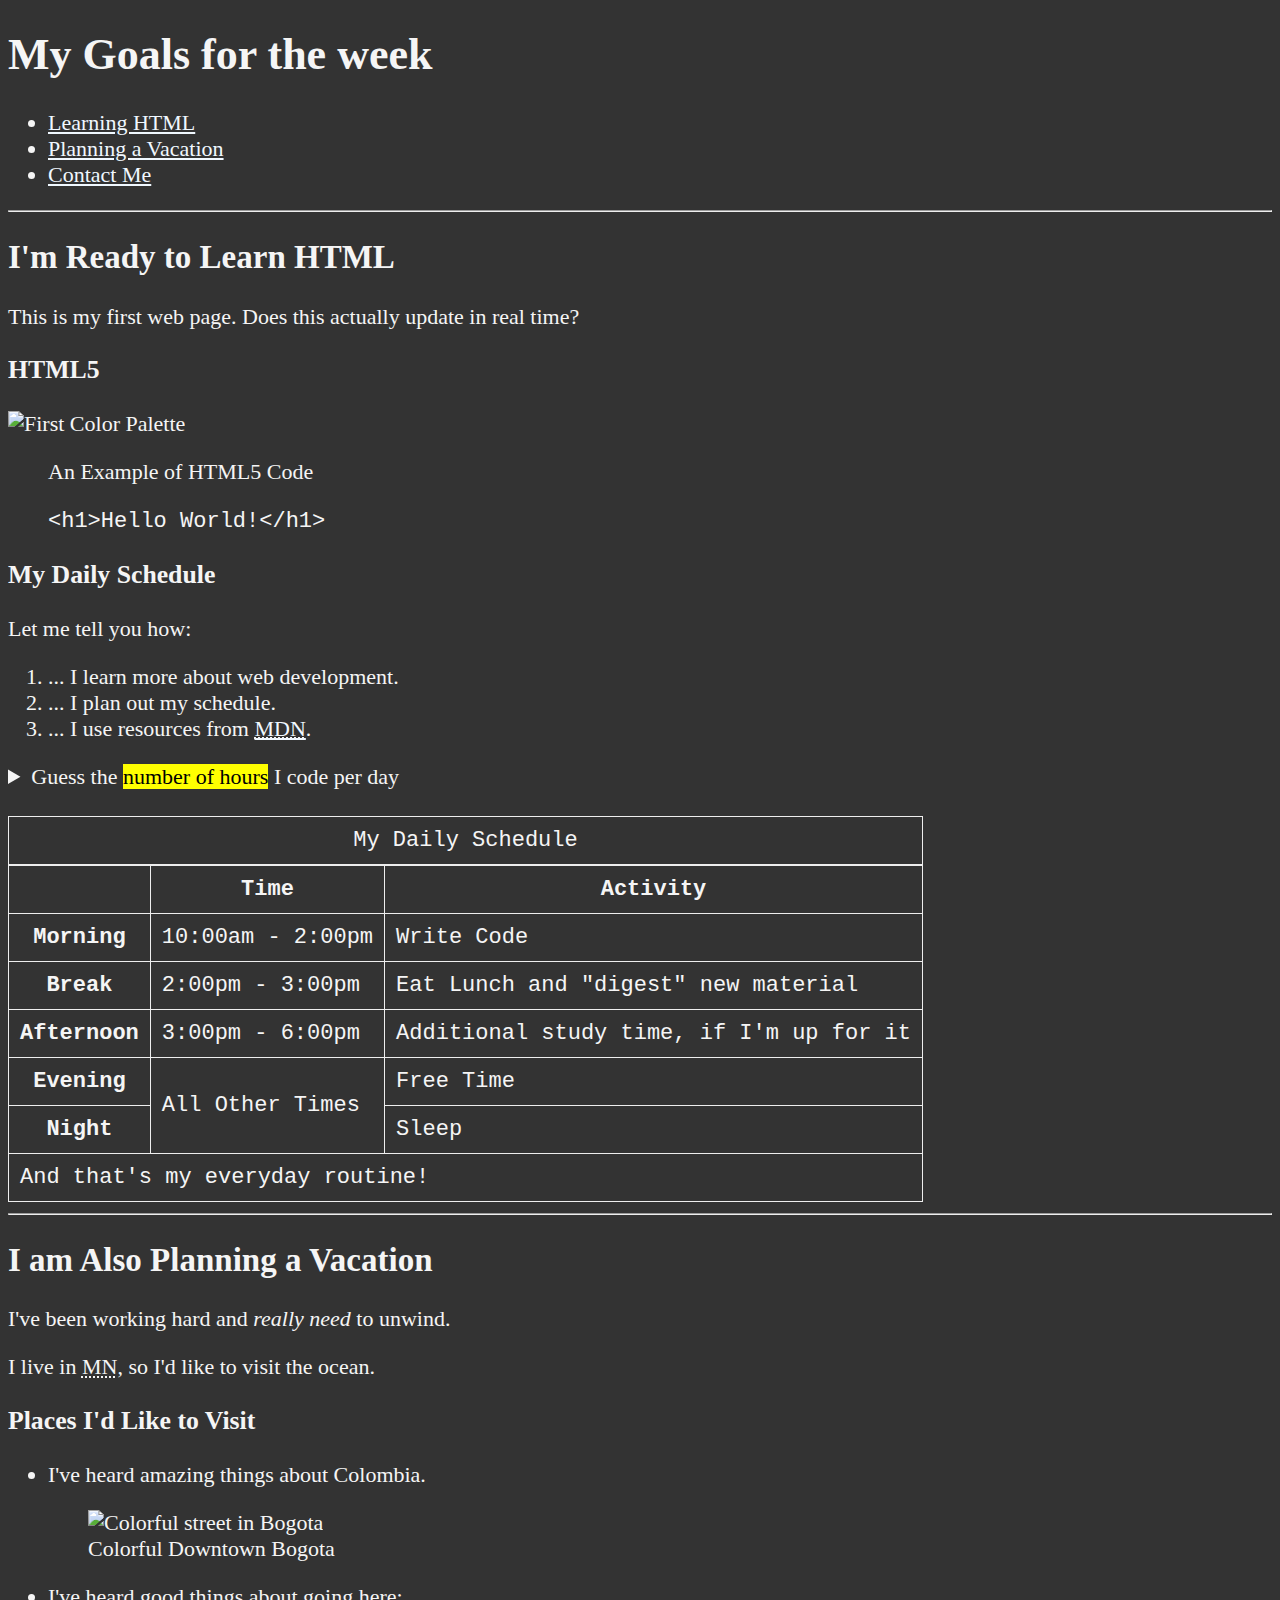
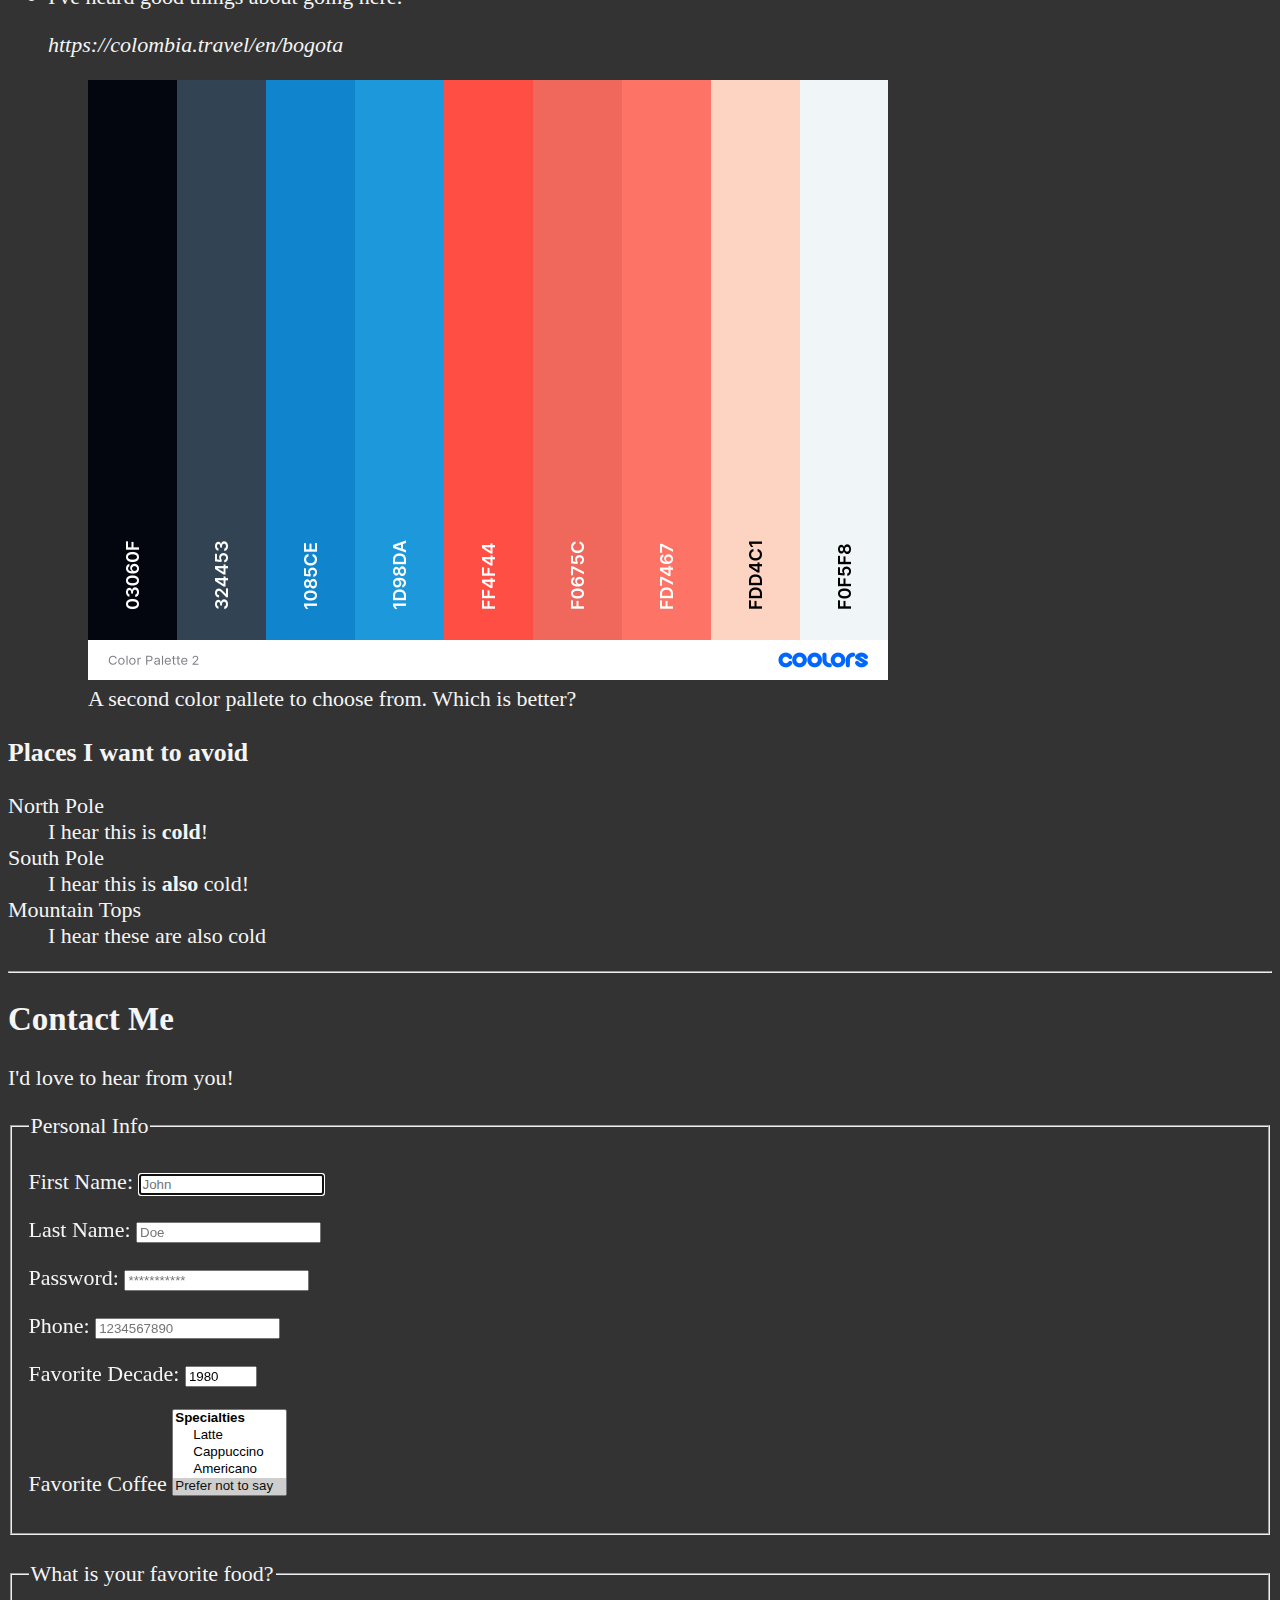
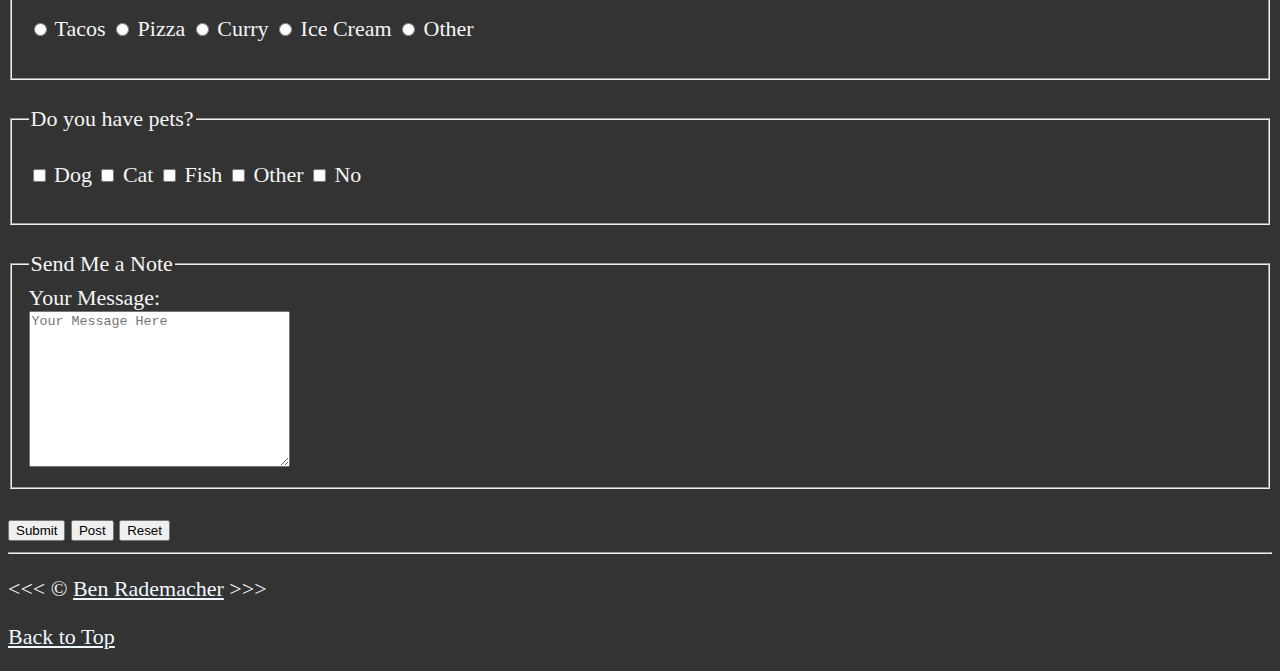
==== commit e41dd4d4: "Added forms including post and get buttons for user submissions." ====
--- a/01_Lesson/index.html
+++ b/01_Lesson/index.html
@@ -14,12 +14,10 @@
   </head>
 
   <body>
-
     <header>
       <h1>My Goals for the week</h1>
 
       <nav aria-label="primary-navigation">
-
         <ul>
           <li>
             <a href="#html">Learning HTML</a>
@@ -27,10 +25,11 @@
           <li>
             <a href="#vacation">Planning a Vacation</a>
           </li>
+          <li>
+            <a href="#contact">Contact Me</a>
+          </li>
         </ul>
-
       </nav>
-      
     </header>
 
     <hr />
@@ -44,7 +43,6 @@
         </p>
 
         <section>
-
           <h3>HTML5</h3>
 
           <img
@@ -61,7 +59,6 @@
               <code> &lt;h1&gt;Hello World!&lt;/h1&gt; </code>
             </p>
           </figure>
-
         </section>
 
         <section>
@@ -150,7 +147,6 @@
               </tr>
             </tfoot>
           </table>
-
         </section>
       </article>
 
@@ -218,6 +214,161 @@
           </dl>
         </section>
       </article>
+
+      <hr />
+
+      <article id="contact">
+        <h2>Contact Me</h2>
+        <p>I'd love to hear from you!</p>
+
+        <form action="https://httpbin.org/get" method="get">
+          <fieldset>
+            <legend>Personal Info</legend>
+            <p>
+              <label for="firstName">First Name:</label>
+              <input
+                type="text"
+                name="firstName"
+                id="firstName"
+                placeholder="John"
+                autocomplete="on"
+                required
+                autofocus
+              />
+            </p>
+            <p>
+              <label for="lastName">Last Name:</label>
+              <input
+                type="text"
+                name="lastName"
+                id="lastName"
+                placeholder="Doe"
+                autocomplete="on"
+                required
+              />
+            </p>
+            <p>
+              <label for="password">Password:</label>
+              <input
+                type="password"
+                name="password"
+                id="password"
+                placeholder="***********"
+                required
+              />
+            </p>
+            <p>
+              <label for="phoneNumber">Phone:</label>
+              <input
+                type="tel"
+                name="phoneNumber"
+                id="phoneNumber"
+                placeholder="1234567890"
+                pattern="[0-9]{3}[0-9]{3}[0-9]{4}"
+                required
+              />
+            </p>
+            <p>
+              <label for="decade">Favorite Decade:</label>
+              <input
+                type="number"
+                name="decade"
+                id="decade"
+                min="1900"
+                max="2020"
+                step="10"
+                value="1980"
+              />
+            </p>
+
+            <!-- Below, the id in 'select' must match the for in 'label'-->
+            <p>
+              <label for="coffee">Favorite Coffee</label>
+              <select name="coffee" id="coffee" multiple size="5">
+                <optgroup label="Coffees">
+                  <option value="regular coffee">Regular Coffee</option>
+                  <option value="iced coffee">Iced Coffee</option>
+                </optgroup>
+                <optgroup label="Specialties">
+                  <option value="latte">Latte</option>
+                  <option value="cappuccino">Cappuccino</option>
+                  <option value="americano">Americano</option>
+                </optgroup>
+                <option value="blank" selected>Prefer not to say</option>
+                <option value="other">Other</option>
+                <option value="no coffee">I don't drink coffee</option>
+              </select>
+            </p>
+
+            <!-- id in 'datalist' must match what list= in 'input'-->
+            <!--           <p>
+            <label for="coffee">Favorite Coffee:</label>
+            <input type="text" name="coffee" id="coffee" list="coffee-list">
+           
+            <datalist id="coffee-list">
+                <option value="Coffee">
+                <option value="Latte">
+                <option value="Espresso">
+                <option value="Americano">
+                <option value="Other">
+                <option value="Prefer Not to Say">
+            </datalist>
+          </p> -->
+          </fieldset>
+
+          <br />
+
+          <fieldset>
+            <legend>What is your favorite food?</legend>
+            <p>
+              <input type="radio" name="food" id="tacos" value="tacos" />
+              <label for="tacos">Tacos</label>
+              <input type="radio" name="food" id="pizza" value="pizza" />
+              <label for="pizza">Pizza</label>
+              <input type="radio" name="food" id="curry" value="curry" />
+              <label for="curry">Curry</label>
+              <input type="radio" name="food" id="iceCream" value="iceCream" />
+              <label for="iceCream">Ice Cream</label>
+              <input type="radio" name="food" id="other" value="other" />
+              <label for="other">Other</label>
+            </p>
+          </fieldset>
+
+          <br>
+
+          <fieldset>
+            <legend>Do you have pets?</legend>
+            <p>
+                <input type="checkbox" name="pets" id="dog" value="dog">
+                <label for="dog">Dog</label>
+                <input type="checkbox" name="pets" id="cat" value="cat">
+                <label for="cat">Cat</label>
+                <input type="checkbox" name="pets" id="fish" value="fish">
+                <label for="fish">Fish</label>
+                <input type="checkbox" name="pets" id="otherPet" value="otherPet">
+                <label for="otherPet">Other</label>
+                <input type="checkbox" name="pets" id="no" value="no">
+                <label for="no">No</label>
+            </p>
+          </fieldset>
+
+          <br>
+
+          <fieldset>
+            <legend>Send Me a Note</legend>
+            <label for="message">Your Message:</label>
+            <br>
+            <textarea name="mesage" id="message" cols="30" rows="10" placeholder="Your Message Here"></textarea>
+          </fieldset>
+
+          <br>
+
+          <button type="submit">Submit</button>
+          <button type="submit" formaction="https://httpbin.org/post" formmethod="post">Post</button>
+          <button type="reset">Reset</button>
+        </form>
+
+      </article>
     </main>
 
     <hr />
